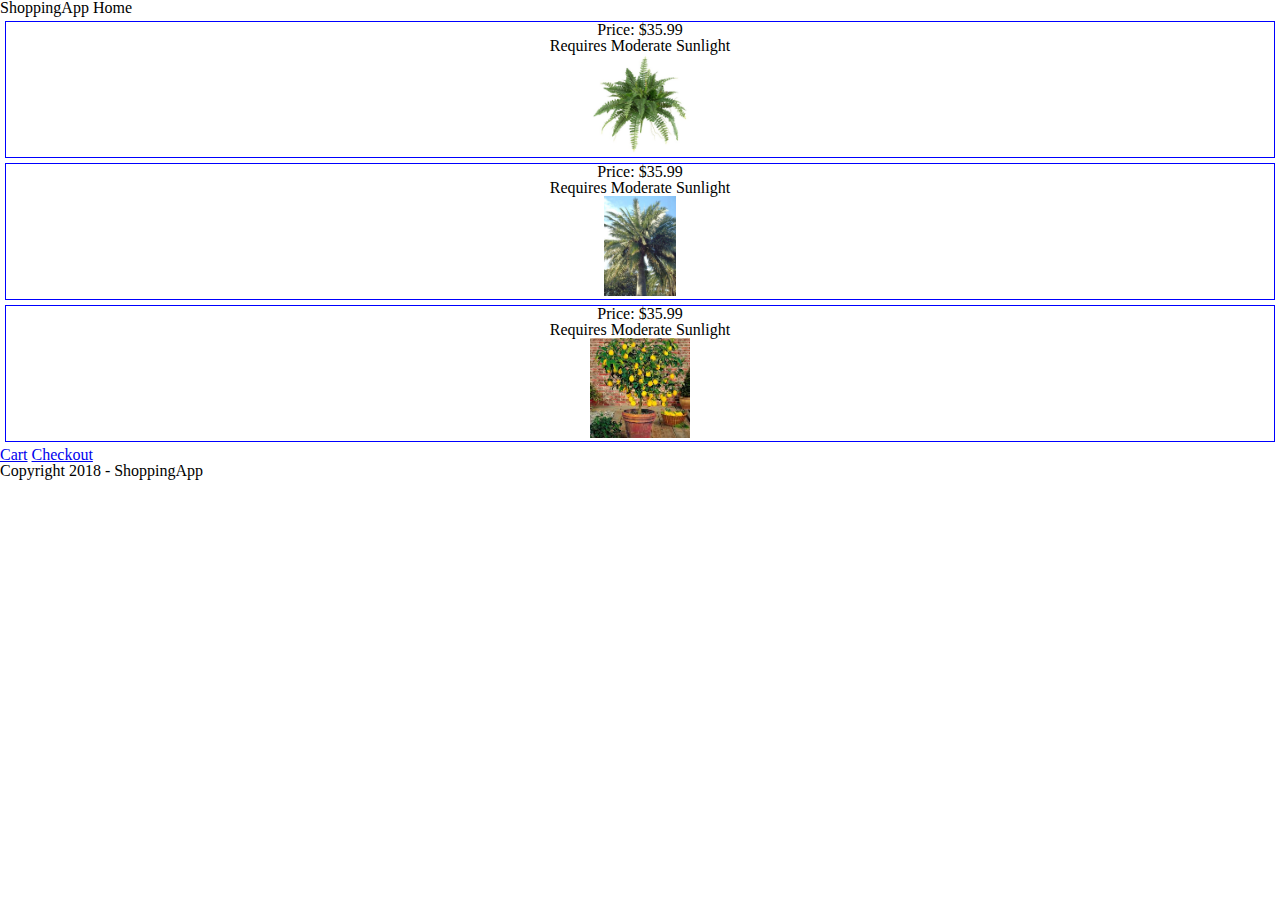
==== index.html @ d76e5edc "Changes" ====
<!DOCTYPE html>
<html>
    <link rel="stylesheet" type="text/css" href="reset.css">
    <link rel="stylesheet" type="text/css" href="style.css">
<head>
   
</head>
<body>
    <div id="container">
        <header>
            ShoppingApp Home
        </header>
        <div id="cartitem1">
                <div>Price: $35.99 <br/>Requires Moderate Sunlight<br/><a href="cart.html"><img style="height:100px" src="FernImage.jpg" /></a></div>
                              </div>   
              <div id="cartitem2">
                     <div>Price: $35.99 <br/>Requires Moderate Sunlight<br/><img style="height:100px" src="palm tree image.jpg" /></div>
                     
                 </div> 
                   <div id="cartitem3">
                        <div>Price: $35.99 <br/>Requires Moderate Sunlight<br/><img style="height:100px" src="lemontree.jpg" /></div>
                        
                       </div>  
                     </div>   
        <nav>
            <a href="cart.html">Cart</a>
            <a href="checkout.html">Checkout</a>
        </nav>
        <footer>
            Copyright 2018 - ShoppingApp
        </footer>
    </div>
    
</body>
</html>
---- style.css ----
#cartitem1{
    border-width:1px;
    border-color:blue;
    border-style:solid;
    margin:5px;
    text-align:center;
}
#cartitem2{
    border-width:1px;
    border-color:blue;
    border-style:solid;
    margin:5px;
    text-align:center;
}
#cartitem3{
    border-width:1px;
    border-color:blue;
    border-style:solid;
    margin:5px;
    text-align:center;
}
#checkoutmenu {
    text-align:center;
   
}
#cartitem4{
    border-width:1px;
    border-color:blue;
    border-style:solid;
    margin:5px;
    text-align:center;
}
#cartpage{
    text-align:center;
}
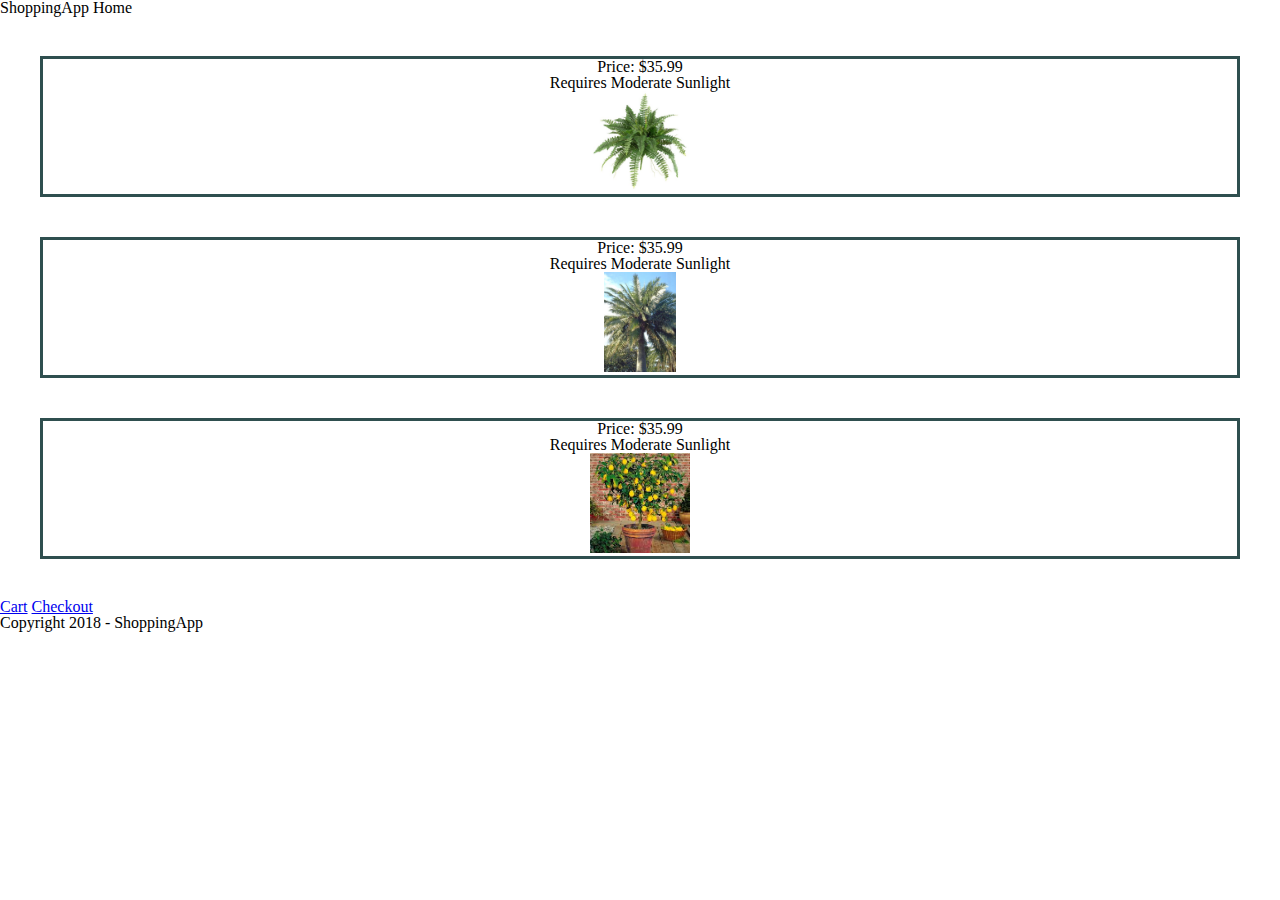
==== commit 198e8307: "Ansala Changes" ====
--- a/index.html
+++ b/index.html
@@ -2,6 +2,7 @@
 <html>
     <link rel="stylesheet" type="text/css" href="reset.css">
     <link rel="stylesheet" type="text/css" href="style.css">
+    <link rel="stylesheet" type="text/css" href="nav.css">
 <head>
    
 </head>
--- a/style.css
+++ b/style.css
@@ -1,22 +1,22 @@
 #cartitem1{
-    border-width:1px;
-    border-color:blue;
+    border-width:3px;
+    border-color: darkslategray;
     border-style:solid;
-    margin:5px;
+    margin:40px;
     text-align:center;
 }
 #cartitem2{
-    border-width:1px;
-    border-color:blue;
+    border-width:3px;
+    border-color: darkslategray;
     border-style:solid;
-    margin:5px;
+    margin:40px;
     text-align:center;
 }
 #cartitem3{
-    border-width:1px;
-    border-color:blue;
+    border-width:3px;
+    border-color: darkslategray;
     border-style:solid;
-    margin:5px;
+    margin:40px;
     text-align:center;
 }
 #checkoutmenu {
@@ -27,9 +27,10 @@
     border-width:1px;
     border-color:blue;
     border-style:solid;
-    margin:5px;
+    margin:40px;
     text-align:center;
 }
 #cartpage{
     text-align:center;
+    
 }--- a/nav.css
+++ b/nav.css
@@ -0,0 +1,16 @@
+ul{
+list-style-type:none;
+margin:0;
+padding:0;
+}
+li a{
+    background-color:gray;
+    width:100px;
+    /* display:block; */
+    display: inline-block;
+    padding:5px;
+}
+li a:hover{
+    background-color:green;
+    color:red;
+}